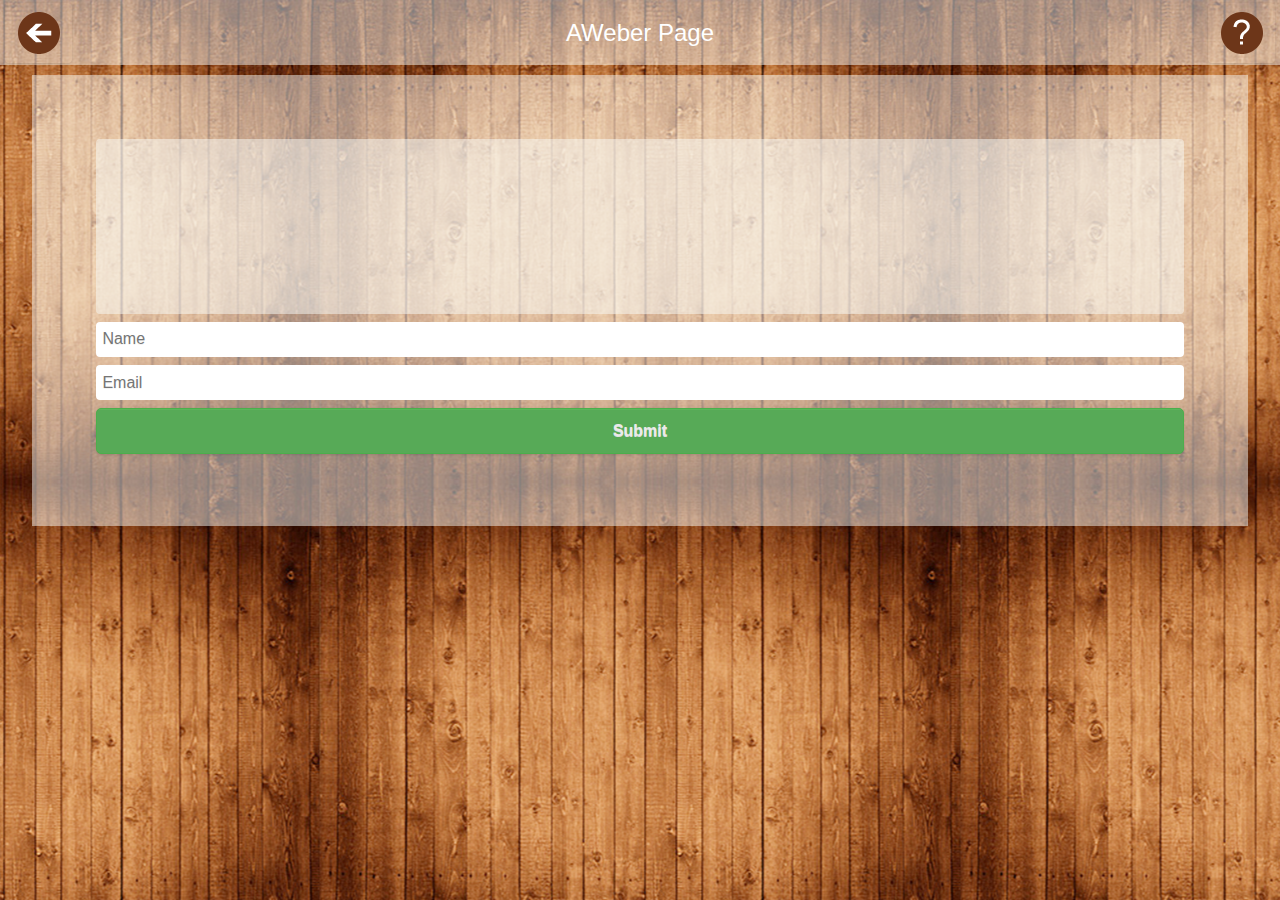
==== aweber.html @ 1c250018 "First Commit By Chance" ====
<!DOCTYPE html PUBLIC "-//W3C//DTD XHTML 1.0 Transitional//EN" "http://www.w3.org/TR/xhtml1/DTD/xhtml1-transitional.dtd">
<html xmlns="http://www.w3.org/1999/xhtml">
<head>
<meta http-equiv="Content-Type" content="text/html; charset=utf-8" />
<title>Wooden Theme</title>
<meta name="viewport" content="width=device-width, initial-scale=1">
<meta name="apple-mobile-web-app-capable" content="yes">
<link rel="stylesheet" href="../../assets/css/fonts.css" />
<link rel="stylesheet" href="css/jquery.mobile-1.4.0.css" />
<link rel="stylesheet" href="css/theme.css" />
<link rel="stylesheet" href="css/common_layout.css" />
<link rel="stylesheet" href="css/squeeze.css" />
<!--ThemeSettingSubpage-->
<!--ThemeSetting-->
<script src="cordova.js"></script>
<script src="js/jquery_1.9.1.js"></script>
<script src="js/validate.js"></script>
<script src="js/validate_aweber.js"></script>
<script src="js/jquery.mobile-1.4.0.js"></script>
<script>
jQuery(document).ready(function(){
	
	jQuery('#module-form-aweber').on('submit',function(e){
		e.preventDefault();
	    var postData = $(this).serialize();
	    var actionUrl = document.getElementById('module-form-aweber');
	 	console.log(actionUrl.action);
		if($("#module-form-aweber").valid())	{
	    $.ajax({
	        type: 'POST',
	       url: actionUrl.action,
	        data: postData,
	        success: function(response){
				//alert('eee');
				var arg = JSON.parse(response);
				if(arg.success==1)
				{
					$('.squeeze_wrapper').html("");
					$('.squeeze_wrapper').html("<div class='no_data'>Submit Successfully</div>");
				}
				else
				{
					$('.squeeze_wrapper').html("");
					$('.squeeze_wrapper').html("<div class='no_data'>Error ! Please try after sometime</div>");
				}
	        	//popdetialHideOther(arg);
	        },
	        error: function(){
	            alert('error');
	        }
	    }); 
	}
	});

	
	
});

</script>
<style type="text/css">
img {
	max-width:100%;
}
</style>
</head>

<body>
<!-- Start of first page -->
<div data-role="page" id="theme_layout" class="theme_bg"> 
  
  <!-- Header Starts Here -->
  <div data-role="header"> <a href="index.html" class="refresh_link" data-role="button" rel="external" data-ajax="false" role="button"><img src="images/back_btn.png" alt="home icon" /></a>
    <h1>AWeber Page</h1>
    <a class="help_link"><img src="images/help_icon.png" alt="help icon" /></a> </div>
  <!-- /header ends here --> 
  <!-- Squeeze Page starts here -->
 	<div class="squeeze_wrapper">
   
<div class="squeeze_desc">
<!--DescriptionEnter-->
</div>
    <form action="<!--url-->" method="POST" id='module-form-aweber'>
	    <input name="aweberapp_id" type="hidden" value="<!--aweberapp_id-->" />
	    <input name="list_id" type="hidden"  value="<!--list_id-->" />
	    <input name="name" type="text" placeholder="Name" />
	    <input name="email" type="text" placeholder="Email" />
    	<input type="submit" class="ui-shadow ui-btn ui-corner-all ui-btn-inline ui-btn-b ui-mini" value="Submit" />
    </form>
    </div>
 
  <!-- Squeeze Page Ends here -->
  
</div>
<!-- /page --> 

</body>
</html>
---- css/theme.css ----
body{
	overflow-x:hidden;
}
.theme_bg{
	background:url(../images/theme_background.jpg) center top;
}
.logo{
	padding-top:28%;
	transition:all ease .3s;
	margin: 0 auto;
}

.ui-footer {
    background: none repeat scroll 0 0 rgba(0, 0, 0, 0) !important;
    border-bottom-width: 0;
    border-left-width: 0;
    border-right-width: 0;
    border-top: medium none !important;
}
.owl-demo .item{
	width:70px;
	height:70px;
	display:table-cell;
	background-image:url('../images/icon_bg.png');
	background-repeat:no-repeat;
	background-size:100% 100%;
	vertical-align:middle;
	text-align:center;
}
.ui-header{
	background:url(../images/header_bg.png) !important;
	border:none !important;
	
}
.ui-header .ui-title, .ui-footer .ui-title{
	text-shadow:none !important;
	color:#fff !important;
	font-size:24px;
	font-weight:normal;
	margin:0 2%;
}
.ui-icon-customrefresh:after {
	background-image: url("../images/refresh_icon.png");
	
}
.ui-icon-customrefresh:after{
	background-color:none;
	border:none;
	border-radius:none;
	height:42px;
	width:42px;
}
.ui-header .ui-btn-icon-notext{
	margin-top:11px;
}
.refresh_link,.help_link{
	border:none !important;
	background:none !important;
}
.refresh_link:hover,.refresh_link:active,.refresh_link:focus,.help_link:focus,.help_link:hover,.help_link:active{
	box-shadow:none !important;
}


.app_feature_list a{
	color:#fff !important;
	text-decoration:none;
	cursor:pointer !important;
}
.app_feature_list a label{
	cursor:pointer !important;
}
.app_feature_list a.item  img{
	max-height:32px;
	max-width:32px;
}
/* EDIT BY AMITOJ 18-Feb */

<!--themebgcolor-->
---- css/common_layout.css ----
@font-face {
font-family:"Open Sans Light";
src:url("fonts/OpenSans-Light.eot?") format("eot"), url("fonts/OpenSans-Light.woff") format("woff"), url("fonts/OpenSans-Light.ttf") format("truetype"), url("fonts/OpenSans-Light.svg#OpenSans-Light") format("svg");
font-weight:normal;
font-style:normal;
}
@font-face {
font-family:"Open Sans";
src:url("fonts/OpenSans-Regular.eot?") format("eot"), url("fonts/OpenSans-Regular.woff") format("woff"), url("fonts/OpenSans-Regular.ttf") format("truetype"), url("fonts/OpenSans-Regular.svg#OpenSans") format("svg");
font-weight:normal;
font-style:normal;
}
@font-face {
font-family:"Open Sans Semibold";
src:url("fonts/OpenSans-Semibold.eot?") format("eot"), url("fonts/OpenSans-Semibold.woff") format("woff"), url("fonts/OpenSans-Semibold.ttf") format("truetype"), url("fonts/OpenSans-Semibold.svg#OpenSans-Semibold") format("svg");
font-weight:normal;
font-style:normal;
}
body {
	/*font-family:Open Sans,sans-serif;*/
	font-family:Arial, Helvetica, sans-serif !important;
	min-width:313px;
}
.clr{
	clear:both;
}
.app_feature_list{
	text-align:center;
	text-shadow:none;
	float:left;
	font-weight:normal;
	color:#fff;
	width:70px;
	/*font-family:Open Sans Semibold,sans-serif;*/
	font-family:Arial, Helvetica, sans-serif !important;
}
.app_feature_list label{
	height:36px;
	overflow:hidden;
	font-size:13px;
	word-wrap: break-word;
}

.no_data{
	background: url(../images/header_bg.png);
    border-radius: 6px;
    display: block;
    margin: 6%;
    padding: 4%;
    text-align: center;
    width: 80%;
    text-shadow:none !important;
    text-transform: capitalize;
}
a.item{

    background-image: url("../images/icon_bg.png");
	background-repeat:no-repeat;
	background-size:100% 100%;
    display: table-cell;
    height: 70px;
    text-align: center;
    vertical-align: middle;
    width: 70px;

}
.logo{
	padding:0px !important;
}
.logo img{
	display:none;
}
@media (max-width: 330px){
	.ui-header .ui-title, .ui-footer .ui-title{
		margin: 0 22%;
	}
}
---- css/squeeze.css ----
.squeeze_wrapper{
	background:url(../images/header_bg.png);
	width:85%;
	margin:0 auto;
	margin-top:10px;
	padding:5%;
}
.squeeze_wrapper input[type="text"]{
	box-shadow:none;
	background:#fff;
	border-radius:4px;
}
.squeeze_wrapper input[type="text"]:focus{
	box-shadow:0 0 12px #3388cc;
}
.squeeze_desc {
    background: url("../images/header_bg.png") repeat scroll 0 0 rgba(0, 0, 0, 0);
    padding: 3%;
	border-radius:4px;
	min-height:110px;
	
}
.squeeze_wrapper .ui-input-text{
	position:relative;
	background:none;
	border:none;
	box-shadow:none !important;
}

.squeeze_wrapper .ui-btn{
	background:#5CB85C;
	color:#fff;
	border-color:#4CAE4C;
}
.squeeze_wrapper .ui-btn:hover,.squeeze_wrapper .ui-btn:active{
	background-color: #47A447;
    border-color: #398439;
	color:#fff;
}
label.error {
   
    border-radius:4px;
    margin-bottom:0px;
    padding: 5px 35px 5px 14px;
	text-transform:capitalize;
}
label.error  {
    background-color: #EA5052;
    border-color: #EED3D7;
    color: #B94A48;
	text-shadow:none;
	font-size:12px;
	color:#fff;
	margin-top:7px;
}
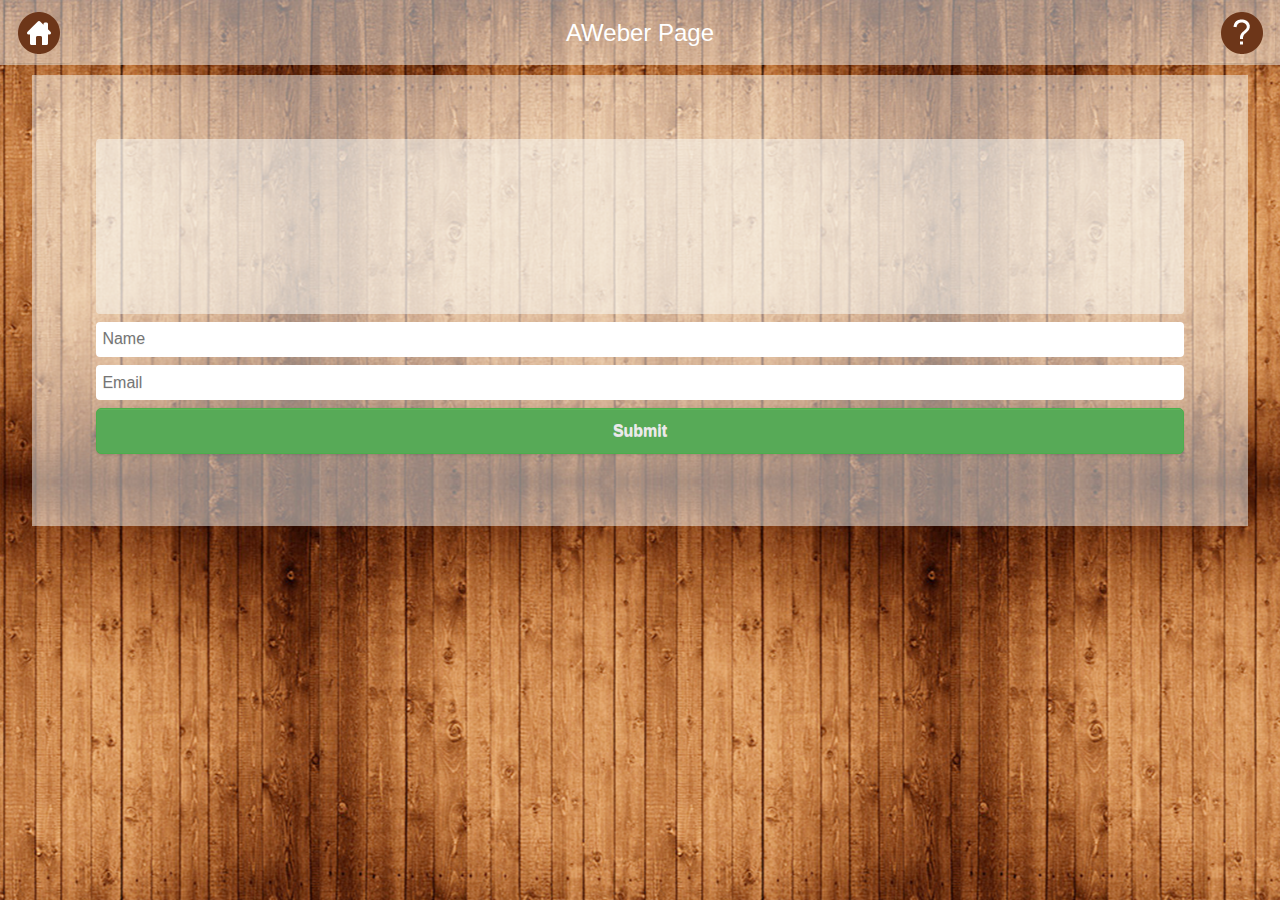
==== commit 6faaf568: "First Commit By Chance" ====
--- a/aweber.html
+++ b/aweber.html
@@ -18,6 +18,21 @@
 <script src="js/validate_aweber.js"></script>
 <script src="js/jquery.mobile-1.4.0.js"></script>
 <script>
+jQuery( document ).bind( "mobileinit", function() {
+    // Make your jQuery Mobile framework configuration changes here!
+
+    jQuery.mobile.allowCrossDomainPages = true;
+
+});
+
+$(document).ajaxStart(function() {
+    $.mobile.loading('show');
+});
+
+$(document).ajaxStop(function() {
+    $.mobile.loading('hide');
+});
+
 jQuery(document).ready(function(){
 	
 	jQuery('#module-form-aweber').on('submit',function(e){
@@ -28,11 +43,15 @@
 		if($("#module-form-aweber").valid())	{
 	    $.ajax({
 	        type: 'POST',
-	       url: actionUrl.action,
+	       	url: actionUrl.action,
+	       	//crossDomain:true,
+	      	dataType:'application/json; charset=utf-8',
 	        data: postData,
 	        success: function(response){
-				//alert('eee');
-				var arg = JSON.parse(response);
+					
+	        	var argtt = response.responseText;
+				var arg = JSON.parse(response.responseText);
+
 				if(arg.success==1)
 				{
 					$('.squeeze_wrapper').html("");
@@ -45,9 +64,23 @@
 				}
 	        	//popdetialHideOther(arg);
 	        },
-	        error: function(){
-	            alert('error');
-	        }
+	        error: function(response){
+				
+	        	var argtt = response.responseText;
+				var arg = JSON.parse(response.responseText);
+
+				if(arg.success==1)
+				{
+					$('.squeeze_wrapper').html("");
+					$('.squeeze_wrapper').html("<div class='no_data'>Submit Successfully</div>");
+				}
+				else
+				{
+					$('.squeeze_wrapper').html("");
+					$('.squeeze_wrapper').html("<div class='no_data'>Error ! Please try after sometime</div>");
+				}
+	        	//popdetialHideOther(arg);
+	        },
 	    }); 
 	}
 	});
@@ -69,7 +102,7 @@
 <div data-role="page" id="theme_layout" class="theme_bg"> 
   
   <!-- Header Starts Here -->
-  <div data-role="header"> <a href="index.html" class="refresh_link" data-role="button" rel="external" data-ajax="false" role="button"><img src="images/back_btn.png" alt="home icon" /></a>
+  <div data-role="header"> <a href="index.html" class="refresh_link" data-role="button" rel="external" data-ajax="false" role="button"><img src="images/home_icon.png" alt="home icon" /></a>
     <h1>AWeber Page</h1>
     <a class="help_link"><img src="images/help_icon.png" alt="help icon" /></a> </div>
   <!-- /header ends here --> 
@@ -82,12 +115,16 @@
     <form action="<!--url-->" method="POST" id='module-form-aweber'>
 	    <input name="aweberapp_id" type="hidden" value="<!--aweberapp_id-->" />
 	    <input name="list_id" type="hidden"  value="<!--list_id-->" />
+	    <input name="app_id" type="hidden" value="<!--app_id-->" />
+	    <input name="user_id" type="hidden"  value="<!--user_id-->" />
+	    <input name="module_id" type="hidden" value="<!--module_id-->" />
+	    <input name="module_name" type="hidden"  value="<!--module_name-->" />
 	    <input name="name" type="text" placeholder="Name" />
 	    <input name="email" type="text" placeholder="Email" />
     	<input type="submit" class="ui-shadow ui-btn ui-corner-all ui-btn-inline ui-btn-b ui-mini" value="Submit" />
     </form>
     </div>
- 
+ <div id="testing" class="testing" ></div>
   <!-- Squeeze Page Ends here -->
   
 </div>
--- a/css/theme.css
+++ b/css/theme.css
@@ -1,82 +1,170 @@
 body{
+
 	overflow-x:hidden;
+
 }
+
 .theme_bg{
+
 	background:url(../images/theme_background.jpg) center top;
+
 }
+
 .logo{
+
 	padding-top:28%;
+
 	transition:all ease .3s;
+
 	margin: 0 auto;
+
 }
+
 
+
 .ui-footer {
+
     background: none repeat scroll 0 0 rgba(0, 0, 0, 0) !important;
+
     border-bottom-width: 0;
+
     border-left-width: 0;
+
     border-right-width: 0;
+
     border-top: medium none !important;
+
 }
+
 .owl-demo .item{
+
 	width:70px;
+
 	height:70px;
+
 	display:table-cell;
+
 	background-image:url('../images/icon_bg.png');
+
 	background-repeat:no-repeat;
+
 	background-size:100% 100%;
+
 	vertical-align:middle;
+
 	text-align:center;
+
 }
+
 .ui-header{
+
 	background:url(../images/header_bg.png) !important;
+
 	border:none !important;
+
 	
+
 }
+
 .ui-header .ui-title, .ui-footer .ui-title{
+
 	text-shadow:none !important;
+
 	color:#fff !important;
+
 	font-size:24px;
+
 	font-weight:normal;
+
 	margin:0 2%;
+
 }
+
 .ui-icon-customrefresh:after {
+
 	background-image: url("../images/refresh_icon.png");
+
 	
+
 }
+
 .ui-icon-customrefresh:after{
+
 	background-color:none;
+
 	border:none;
+
 	border-radius:none;
+
 	height:42px;
+
 	width:42px;
+
 }
+
 .ui-header .ui-btn-icon-notext{
+
 	margin-top:11px;
+
 }
+
 .refresh_link,.help_link{
+
 	border:none !important;
+
 	background:none !important;
+
 }
+
 .refresh_link:hover,.refresh_link:active,.refresh_link:focus,.help_link:focus,.help_link:hover,.help_link:active{
+
 	box-shadow:none !important;
+
 }
+
 
+
 
+
 .app_feature_list a{
+
 	color:#fff !important;
+
 	text-decoration:none;
+
 	cursor:pointer !important;
+
 }
+
 .app_feature_list a label{
+
 	cursor:pointer !important;
+
 }
+
 .app_feature_list a.item  img{
+
 	max-height:32px;
+
 	max-width:32px;
+
 }
+
 /* EDIT BY AMITOJ 18-Feb */
+
 
-<!--themebgcolor-->
+
+@media (min-width: 100px) and (max-width: 399px) {
+.theme_bg
+{
+	background-image:url(../images/app620port.png) ;
+	background-repeat:no-repeat;
+	background-size:cover;	
+}
+}
+
 
+
 
+
 
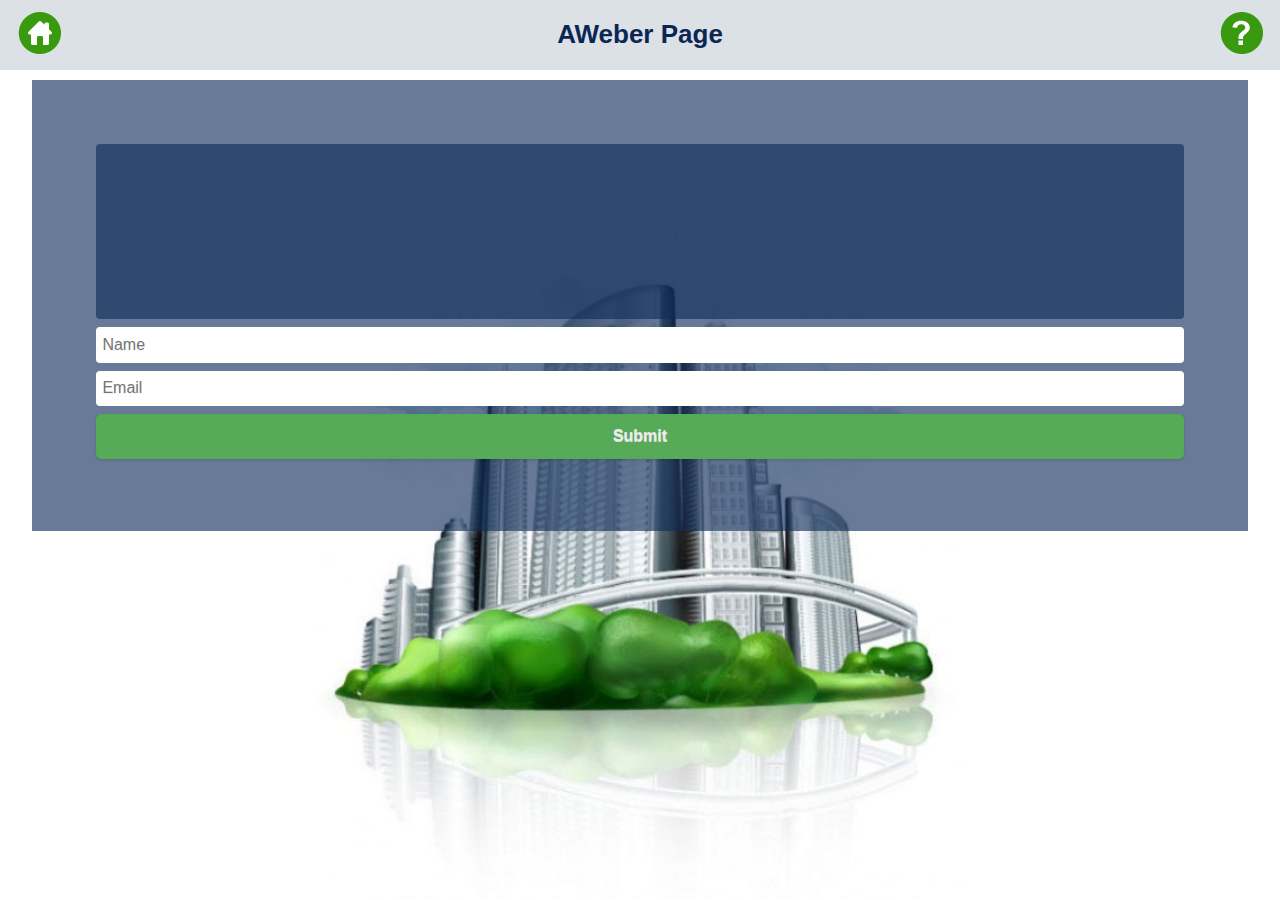
==== commit 4b422c3a: "First Commit By Chance" ====
--- a/aweber.html
+++ b/aweber.html
@@ -18,21 +18,6 @@
 <script src="js/validate_aweber.js"></script>
 <script src="js/jquery.mobile-1.4.0.js"></script>
 <script>
-jQuery( document ).bind( "mobileinit", function() {
-    // Make your jQuery Mobile framework configuration changes here!
-
-    jQuery.mobile.allowCrossDomainPages = true;
-
-});
-
-$(document).ajaxStart(function() {
-    $.mobile.loading('show');
-});
-
-$(document).ajaxStop(function() {
-    $.mobile.loading('hide');
-});
-
 jQuery(document).ready(function(){
 	
 	jQuery('#module-form-aweber').on('submit',function(e){
@@ -43,15 +28,11 @@
 		if($("#module-form-aweber").valid())	{
 	    $.ajax({
 	        type: 'POST',
-	       	url: actionUrl.action,
-	       	//crossDomain:true,
-	      	dataType:'application/json; charset=utf-8',
+	       url: actionUrl.action,
 	        data: postData,
 	        success: function(response){
-					
-	        	var argtt = response.responseText;
-				var arg = JSON.parse(response.responseText);
-
+				//alert('eee');
+				var arg = JSON.parse(response);
 				if(arg.success==1)
 				{
 					$('.squeeze_wrapper').html("");
@@ -64,23 +45,9 @@
 				}
 	        	//popdetialHideOther(arg);
 	        },
-	        error: function(response){
-				
-	        	var argtt = response.responseText;
-				var arg = JSON.parse(response.responseText);
-
-				if(arg.success==1)
-				{
-					$('.squeeze_wrapper').html("");
-					$('.squeeze_wrapper').html("<div class='no_data'>Submit Successfully</div>");
-				}
-				else
-				{
-					$('.squeeze_wrapper').html("");
-					$('.squeeze_wrapper').html("<div class='no_data'>Error ! Please try after sometime</div>");
-				}
-	        	//popdetialHideOther(arg);
-	        },
+	        error: function(){
+	            alert('error');
+	        }
 	    }); 
 	}
 	});
@@ -115,16 +82,12 @@
     <form action="<!--url-->" method="POST" id='module-form-aweber'>
 	    <input name="aweberapp_id" type="hidden" value="<!--aweberapp_id-->" />
 	    <input name="list_id" type="hidden"  value="<!--list_id-->" />
-	    <input name="app_id" type="hidden" value="<!--app_id-->" />
-	    <input name="user_id" type="hidden"  value="<!--user_id-->" />
-	    <input name="module_id" type="hidden" value="<!--module_id-->" />
-	    <input name="module_name" type="hidden"  value="<!--module_name-->" />
 	    <input name="name" type="text" placeholder="Name" />
 	    <input name="email" type="text" placeholder="Email" />
     	<input type="submit" class="ui-shadow ui-btn ui-corner-all ui-btn-inline ui-btn-b ui-mini" value="Submit" />
     </form>
     </div>
- <div id="testing" class="testing" ></div>
+ 
   <!-- Squeeze Page Ends here -->
   
 </div>
--- a/css/theme.css
+++ b/css/theme.css
@@ -1,22 +1,28 @@
-body{
-
-	overflow-x:hidden;
-
-}
+
 
 .theme_bg{
 
-	background:url(../images/theme_background.jpg) center top;
+	background-image:url(../images/main_bg.jpg);
+
+	background-position:center bottom;
+
+	background-repeat:no-repeat;
+
+	min-width:320px;
+
+	background-color:#fff;
+
+	background-size: auto 100%;
 
 }
 
 .logo{
 
-	padding-top:28%;
-
 	transition:all ease .3s;
 
 	margin: 0 auto;
+
+	padding-top: 28%;
 
 }
 
@@ -44,11 +50,7 @@
 
 	display:table-cell;
 
-	background-image:url('../images/icon_bg.png');
-
-	background-repeat:no-repeat;
-
-	background-size:100% 100%;
+	/*background:url(../images/icon_bg.png) no-repeat;*/
 
 	vertical-align:middle;
 
@@ -58,11 +60,17 @@
 
 .ui-header{
 
-	background:url(../images/header_bg.png) !important;
+	background:#dce1e5 !important;
 
 	border:none !important;
 
-	
+	background-size:auto 100% !important;
+
+}
+
+.ui-header a{
+
+	box-shadow:none;
 
 }
 
@@ -70,13 +78,15 @@
 
 	text-shadow:none !important;
 
-	color:#fff !important;
+	color:#0A2654 !important;
 
-	font-size:24px;
+	font-family:Arial, Helvetica, sans-serif;
 
-	font-weight:normal;
+	font-weight:bold;
 
-	margin:0 2%;
+	font-size:26px;
+
+	margin:0 23%;
 
 }
 
@@ -126,31 +136,15 @@
 
 
 
-.app_feature_list a{
+/* custom setting of icons */
 
-	color:#fff !important;
-
-	text-decoration:none;
-
-	cursor:pointer !important;
-
-}
-
-.app_feature_list a label{
-
-	cursor:pointer !important;
-
-}
-
-.app_feature_list a.item  img{
+.app_feature_list a img{
 
 	max-height:32px;
 
 	max-width:32px;
 
 }
-
-/* EDIT BY AMITOJ 18-Feb */
 
 
 
@@ -166,5 +160,3 @@
 
 
 
-
-
--- a/css/common_layout.css
+++ b/css/common_layout.css
@@ -29,7 +29,7 @@
 	text-shadow:none;
 	float:left;
 	font-weight:normal;
-	color:#fff;
+	color:#fff !important;
 	width:70px;
 	/*font-family:Open Sans Semibold,sans-serif;*/
 	font-family:Arial, Helvetica, sans-serif !important;
@@ -39,6 +39,7 @@
 	overflow:hidden;
 	font-size:13px;
 	word-wrap: break-word;
+	cursor:pointer;
 }
 
 .no_data{
@@ -51,18 +52,22 @@
     width: 80%;
     text-shadow:none !important;
     text-transform: capitalize;
+	color:#fff;
 }
 a.item{
 
-    background-image: url("../images/icon_bg.png");
-	background-repeat:no-repeat;
-	background-size:100% 100%;
+    background:none repeat scroll 0 0 #113D84;
     display: table-cell;
     height: 70px;
     text-align: center;
     vertical-align: middle;
     width: 70px;
+	color:#333 !important;
 
+}
+.app_feature_list a,.app_feature_list label{
+	color:#333;
+	text-decoration:none;
 }
 .logo{
 	padding:0px !important;
@@ -70,8 +75,15 @@
 .logo img{
 	display:none;
 }
-@media (max-width: 330px){
-	.ui-header .ui-title, .ui-footer .ui-title{
-		margin: 0 22%;
-	}
+.white_wrap .app_feature_list label{
+	height:auto;
 }
+.app_feature_list a{
+	color:#031d32 !important;
+	text-decoration:none;
+	outline:none;
+	cursor:pointer;
+}
+.app_feature_list label{
+		padding-top:6px;
+}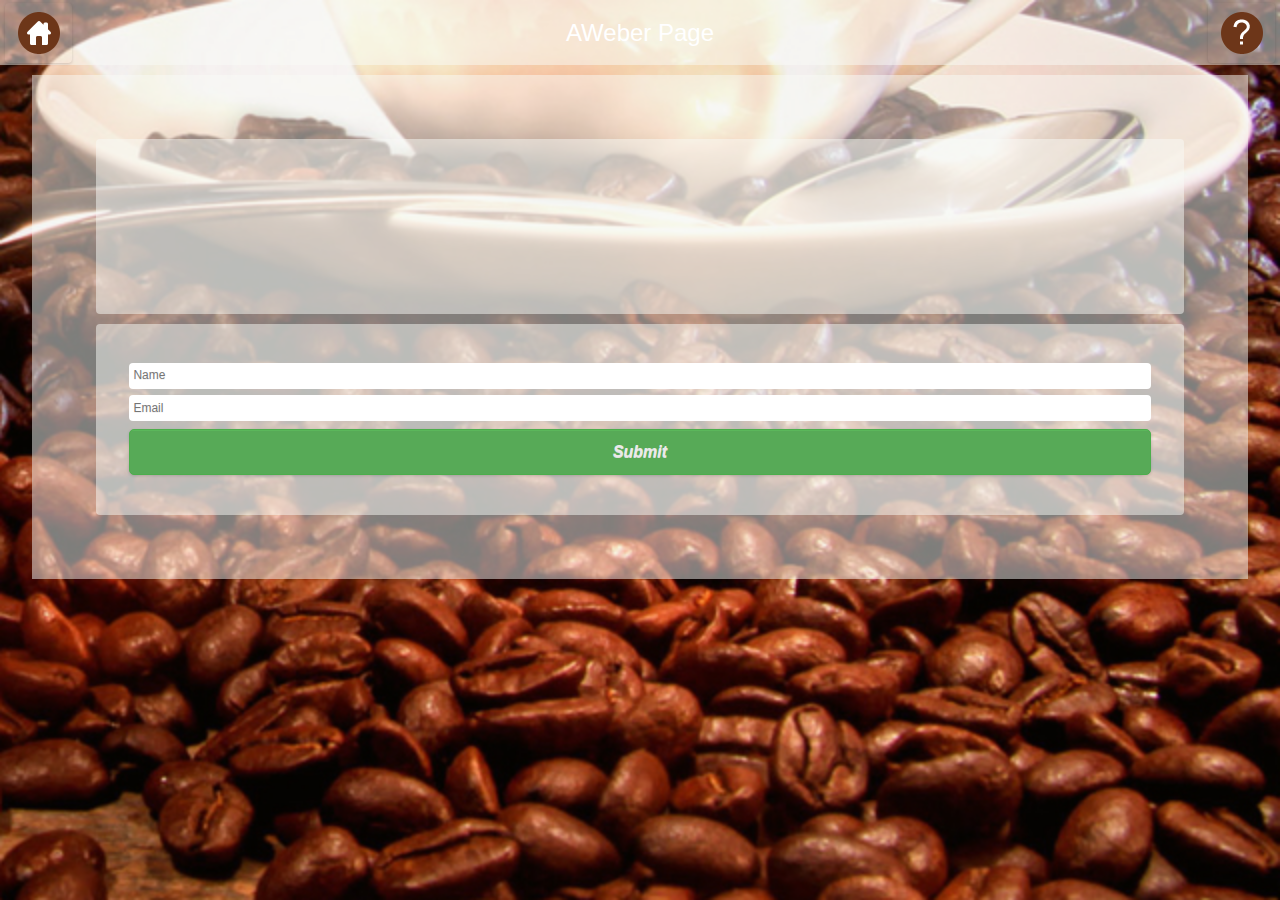
==== commit fa677494: "First Commit By Chance" ====
--- a/aweber.html
+++ b/aweber.html
@@ -18,6 +18,21 @@
 <script src="js/validate_aweber.js"></script>
 <script src="js/jquery.mobile-1.4.0.js"></script>
 <script>
+jQuery( document ).bind( "mobileinit", function() {
+    // Make your jQuery Mobile framework configuration changes here!
+
+    jQuery.mobile.allowCrossDomainPages = true;
+
+});
+
+$(document).ajaxStart(function() {
+    $.mobile.loading('show');
+});
+
+$(document).ajaxStop(function() {
+    $.mobile.loading('hide');
+});
+
 jQuery(document).ready(function(){
 	
 	jQuery('#module-form-aweber').on('submit',function(e){
@@ -28,11 +43,15 @@
 		if($("#module-form-aweber").valid())	{
 	    $.ajax({
 	        type: 'POST',
-	       url: actionUrl.action,
+	       	url: actionUrl.action,
+	       	//crossDomain:true,
+	      	dataType:'application/json; charset=utf-8',
 	        data: postData,
 	        success: function(response){
-				//alert('eee');
-				var arg = JSON.parse(response);
+					
+	        	var argtt = response.responseText;
+				var arg = JSON.parse(response.responseText);
+
 				if(arg.success==1)
 				{
 					$('.squeeze_wrapper').html("");
@@ -45,9 +64,23 @@
 				}
 	        	//popdetialHideOther(arg);
 	        },
-	        error: function(){
-	            alert('error');
-	        }
+	        error: function(response){
+				
+	        	var argtt = response.responseText;
+				var arg = JSON.parse(response.responseText);
+
+				if(arg.success==1)
+				{
+					$('.squeeze_wrapper').hide();
+					$('.thankyou_msg').show();
+				}
+				else
+				{
+					$('.squeeze_wrapper').html("");
+					$('.squeeze_wrapper').html("<div class='no_data'>Error ! Please try after sometime</div>");
+				}
+	        	
+	        },
 	    }); 
 	}
 	});
@@ -77,19 +110,32 @@
  	<div class="squeeze_wrapper">
    
 <div class="squeeze_desc">
-<!--DescriptionEnter-->
+	<!--DescriptionEnter-->
 </div>
+<div class="squeeze_desc aweber_note">
     <form action="<!--url-->" method="POST" id='module-form-aweber'>
 	    <input name="aweberapp_id" type="hidden" value="<!--aweberapp_id-->" />
 	    <input name="list_id" type="hidden"  value="<!--list_id-->" />
+	    <input name="app_id" type="hidden" value="<!--app_id-->" />
+	    <input name="user_id" type="hidden"  value="<!--user_id-->" />
+	    <input name="module_id" type="hidden" value="<!--module_id-->" />
+	    <input name="module_name" type="hidden"  value="<!--module_name-->" />
 	    <input name="name" type="text" placeholder="Name" />
 	    <input name="email" type="text" placeholder="Email" />
+		
     	<input type="submit" class="ui-shadow ui-btn ui-corner-all ui-btn-inline ui-btn-b ui-mini" value="Submit" />
+    	<!--Legaltext-->
     </form>
     </div>
- 
+    </div>
+ <div id="testing" class="testing" ></div>
   <!-- Squeeze Page Ends here -->
   
+  
+  <!-- thank you message -->
+  <div class="thankyou_msg"><!--Thankyou--></div>
+  
+  <!-- Thankyou message ends here -->
 </div>
 <!-- /page --> 
 
